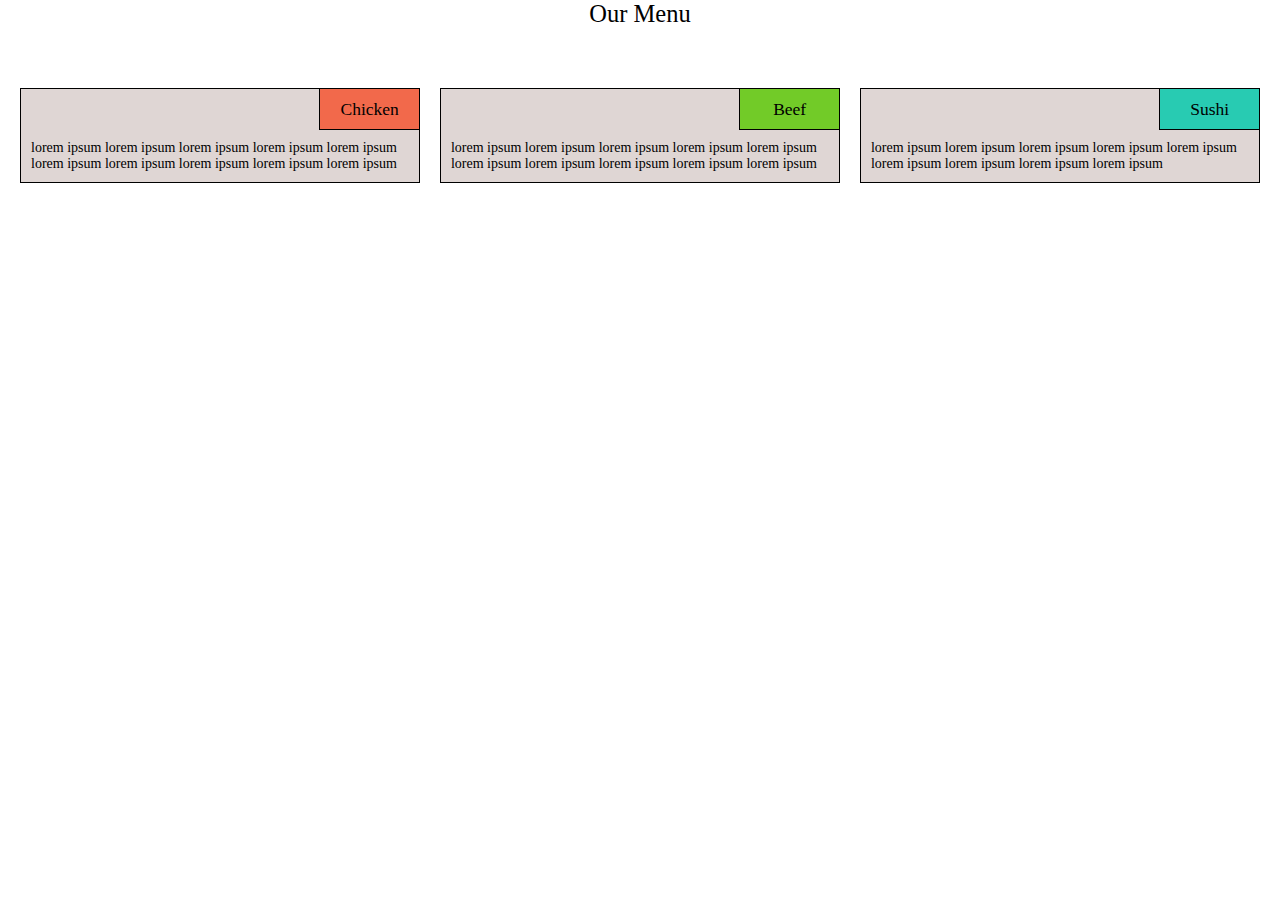
==== module2-solution/index.html @ 16204510 "Module 2 solution" ====
﻿<!DOCTYPE html>

<html lang="en" xmlns="http://www.w3.org/1999/xhtml">
<head>
    <meta charset="utf-8" />
    <meta name="viewport" content="width=device-width, initial-scale=1">
    <link rel="stylesheet" href="../css/style.css" type="text/css" />
    <title></title>
</head>
<body>
    <header id="headerText">Our Menu</header>
    <div id="container">
        <div id="row">
            <div class="content col-lg-4 col-mg-6 col-sm-12">
                <div class="section">
                    <div class="sectionTitle chickenTitle">Chicken</div>
                    <div class="sectionText">lorem ipsum lorem ipsum lorem ipsum lorem ipsum lorem ipsum lorem ipsum lorem ipsum lorem ipsum lorem ipsum lorem ipsum </div>
                </div>
            </div>
            <div class="content col-lg-4 col-mg-6 col-sm-12">
                <div class="section">
                    <div class="sectionTitle beefTitle">Beef</div>
                    <div class="sectionText">lorem ipsum lorem ipsum lorem ipsum lorem ipsum lorem ipsum lorem ipsum lorem ipsum lorem ipsum lorem ipsum lorem ipsum </div>
                </div>
            </div>
            <div class="content col-lg-4 col-mg-12 col-sm-12">
                <div class="section">
                    <div class="sectionTitle sushiTitle">Sushi</div>
                    <div class="sectionText">lorem ipsum lorem ipsum lorem ipsum lorem ipsum lorem ipsum lorem ipsum lorem ipsum lorem ipsum lorem ipsum </div>
                </div>
            </div>
        </div>
    </div>
</body>
</html>
---- css/style.css ----
﻿body
{
    font-family: "Segoe UI", "Tahoma", "Geneva", "Verdana, sans-serif";
    font-size: 14px;
    margin: 0;
}

*{
    box-sizing: border-box;
}

#headerText{
    font-size: 1.75em;
    text-align: center;
    margin-bottom: 50px;
}

#row{
    width: 100%;
    padding: 0 10px;
}

.content{
    padding: 10px;
    float: left;
}

.section{
    background-color: #DFD6D4;
}

.section, .sectionTitle{
    border: 1px solid #000;
}

.sectionTitle{
    float: right;
    width: 25%;
    text-align: center;
    vertical-align: middle;
    line-height: 40px;
    border-top: 0;
    border-right: 0;
    font-size: 1.25em;
    position: relative;
}

.sectionText{
    clear: right;
    padding: 10px;
}

.chickenTitle{
    background-color: #F2694B;
}

.beefTitle{
    background-color: #72CB28;
}

.sushiTitle{
    background-color: #28CBB2;
}

/* Styles for Desktop view*/
@media (min-width:  992px){
    .col-lg-4{
        width: 33.33%;
    }
}

/* Styles for tablet view*/
@media(min-width: 768px ) and (max-width: 991px){
    .col-mg-6{
        width: 50%;
    }
    .col-mg-12{
        width: 100%;
    }
}

/* Styles for mobile view*/
@media(max-width: 767px){
    .col-sm-12{
        width: 100%;
    }
}
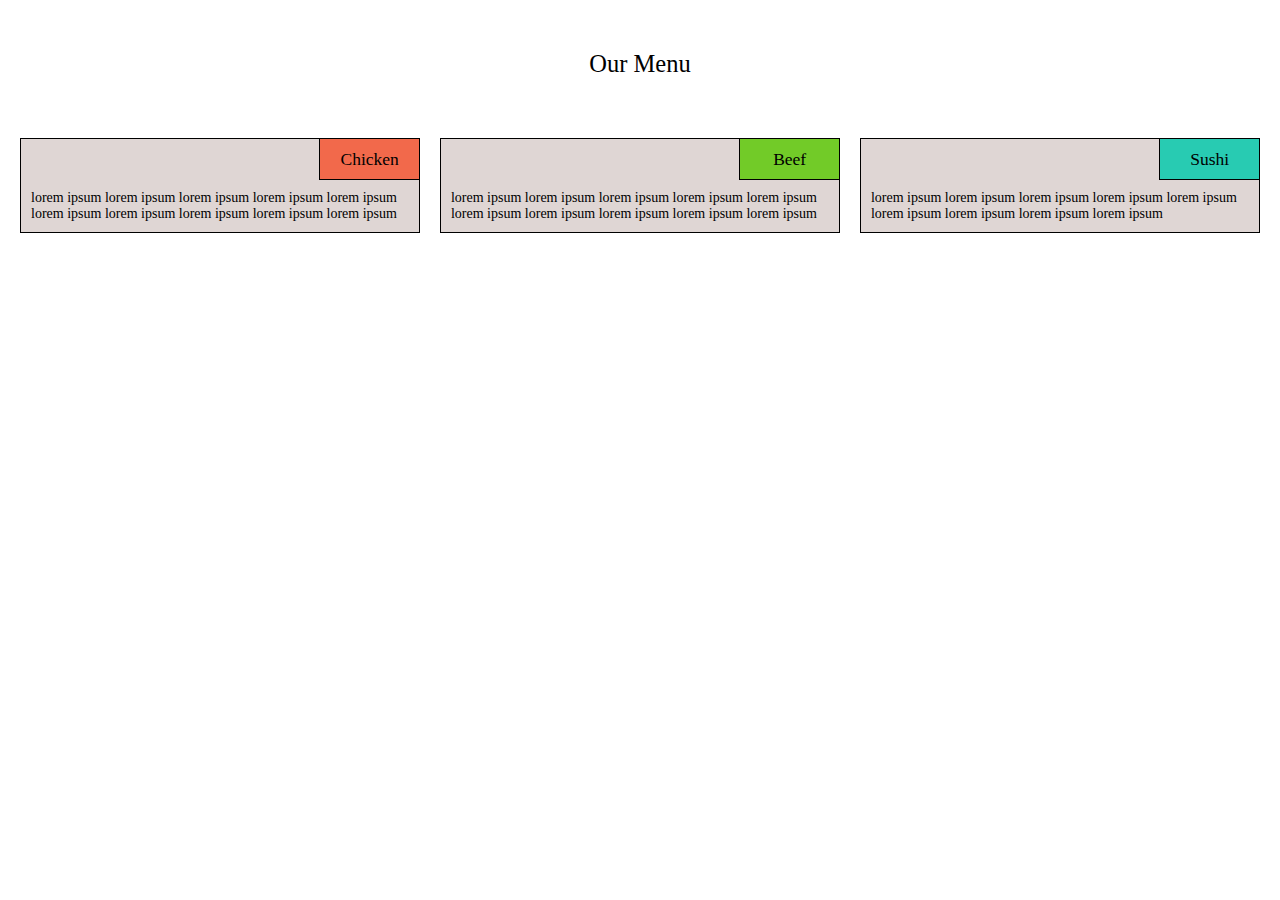
==== commit a788cb76: "Added css version in html file" ====
--- a/module2-solution/index.html
+++ b/module2-solution/index.html
@@ -4,7 +4,7 @@
 <head>
     <meta charset="utf-8" />
     <meta name="viewport" content="width=device-width, initial-scale=1">
-    <link rel="stylesheet" href="../css/style.css" type="text/css" />
+    <link rel="stylesheet" href="../css/style.css?ver=1.0" type="text/css" />
     <title></title>
 </head>
 <body>
--- a/css/style.css
+++ b/css/style.css
@@ -12,7 +12,7 @@
 #headerText{
     font-size: 1.75em;
     text-align: center;
-    margin-bottom: 50px;
+    margin: 50px 0;
 }
 
 #row{
